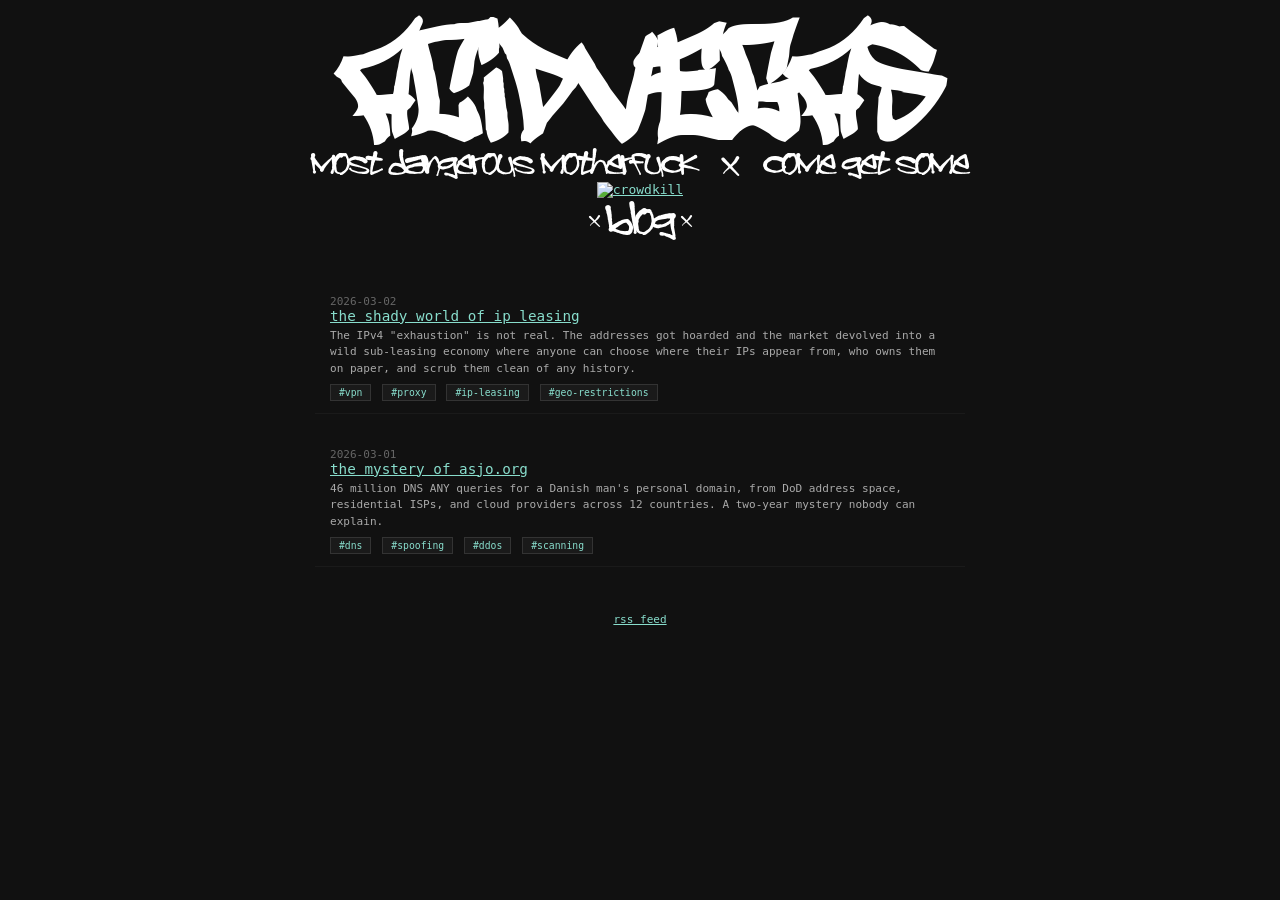
==== blog/index.html @ 224916fc "Initial commit" ====
<!doctype html>
<html lang="en">
<meta charset="utf-8">
<link rel="stylesheet" href="../style.css">
<meta name="viewport" content="width=device-width, initial-scale=1.0">
<meta name="description" content="acidvegas blog - internet anomalies, DNS research, threat intelligence, and hacking write-ups">
<meta name="author" content="acidvegas">
<meta property="og:title" content="acidvegas x blog">
<meta property="og:description" content="internet anomalies, DNS research, threat intelligence, and hacking write-ups">
<meta property="og:type" content="website">
<meta property="og:url" content="https://acid.vegas/blog/">
<link rel="alternate" type="application/rss+xml" title="acidvegas blog" href="/blog/feed.xml">
<title>acidvegas x blog</title>
<style>
	.post{text-align:left;max-width:650px;margin:1.5em auto;padding:12px 15px;border-bottom:1px solid #1a1a1a;box-sizing:border-box;}
	.post .date{color:#666;font-size:0.85em;}
	.post .title{font-size:1.1em;}
	.post .summary{color:#aaa;font-size:0.85em;line-height:1.5;margin:4px 0;}
	.post .tags a{display:inline-block;background:#1a1a1a;border:1px solid #333;padding:2px 8px;margin:3px 3px 0 0;font-size:0.75em;text-decoration:none;color:#8dc;}
	.post .tags a:hover{border-color:#8dc;}
	@media(max-width:600px){
		.post{padding:12px 10px;margin:1em auto;}
		.post .title{font-size:1em;}
	}
</style>
<center>
<br><a href="/"><img src="../i/acidvegas.png" alt="acidvegas"></a>
<br><img src="../i/mostdangerous.png" alt="most dangerous">
<br><a href="../hardcore.wav"><img src="../i/crowdkill.gif" alt="crowdkill"></a>
<table>
	<tr>
		<td><img src="../i/x.png" alt="x"></td>
		<td><img src="../i/blog.png" alt="blog"></td>
		<td><img src="../i/x.png" alt="x"></td>
	</tr>
</table>
<br>
<div class="post">
	<span class="date">2026-03-02</span><br>
	<a class="title" href="the-shady-world-of-ip-leasing/">the shady world of ip leasing</a>
	<p class="summary">The IPv4 "exhaustion" is not real. The addresses got hoarded and the market devolved into a wild sub-leasing economy where anyone can choose where their IPs appear from, who owns them on paper, and scrub them clean of any history.</p>
	<div class="tags">
		<a href="#">#vpn</a>
		<a href="#">#proxy</a>
		<a href="#">#ip-leasing</a>
		<a href="#">#geo-restrictions</a>
	</div>
</div>
<div class="post">
	<span class="date">2026-03-01</span><br>
	<a class="title" href="the-mystery-of-asjo-org/">the mystery of asjo.org</a>
	<p class="summary">46 million DNS ANY queries for a Danish man's personal domain, from DoD address space, residential ISPs, and cloud providers across 12 countries. A two-year mystery nobody can explain.</p>
	<div class="tags">
		<a href="#">#dns</a>
		<a href="#">#spoofing</a>
		<a href="#">#ddos</a>
		<a href="#">#scanning</a>
	</div>
</div>
<br>
<p style="font-size:0.85em;"><a href="feed.xml">rss feed</a></p>
</center>
---- style.css ----
a{color:#8dc}
a:hover{color:#8cd}
html{overflow-x:hidden;}
body{background-color:#111;color:#fff;font-family:monospace;margin:0;padding:0 15px;box-sizing:border-box;}
img{max-width:100%;height:auto;}
table{max-width:100%;}
center{padding:0 5px;}
#nav td{padding:0 2px;}
#nav img{max-width:100%;height:auto;}
@media(max-width:600px){
	body{padding:0 10px;}
	#nav td{padding:0 1px;}
	#nav img{max-height:28px;width:auto;}
}
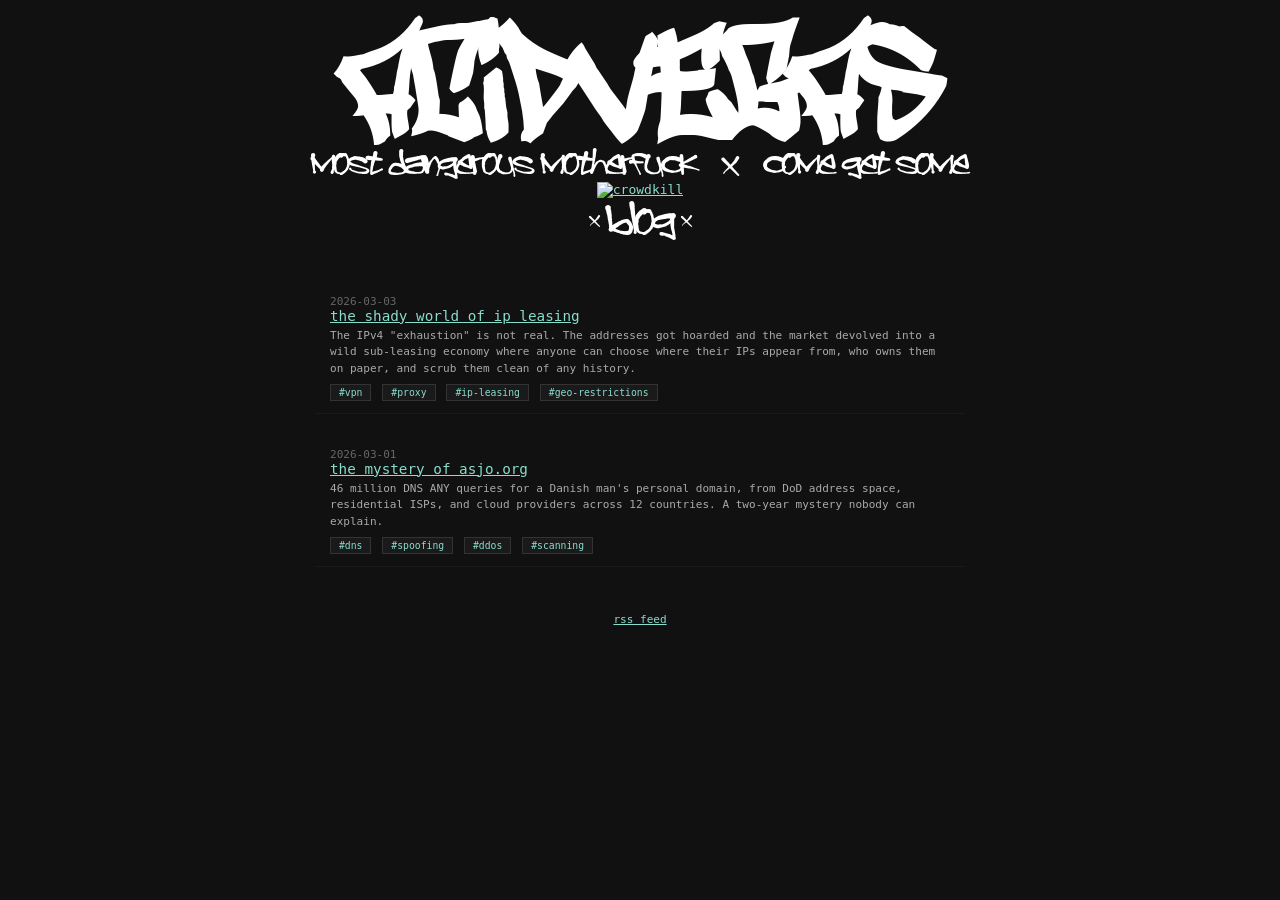
==== commit 519625bc: "updated" ====
--- a/blog/index.html
+++ b/blog/index.html
@@ -36,7 +36,7 @@
 </table>
 <br>
 <div class="post">
-	<span class="date">2026-03-02</span><br>
+	<span class="date">2026-03-03</span><br>
 	<a class="title" href="the-shady-world-of-ip-leasing/">the shady world of ip leasing</a>
 	<p class="summary">The IPv4 "exhaustion" is not real. The addresses got hoarded and the market devolved into a wild sub-leasing economy where anyone can choose where their IPs appear from, who owns them on paper, and scrub them clean of any history.</p>
 	<div class="tags">
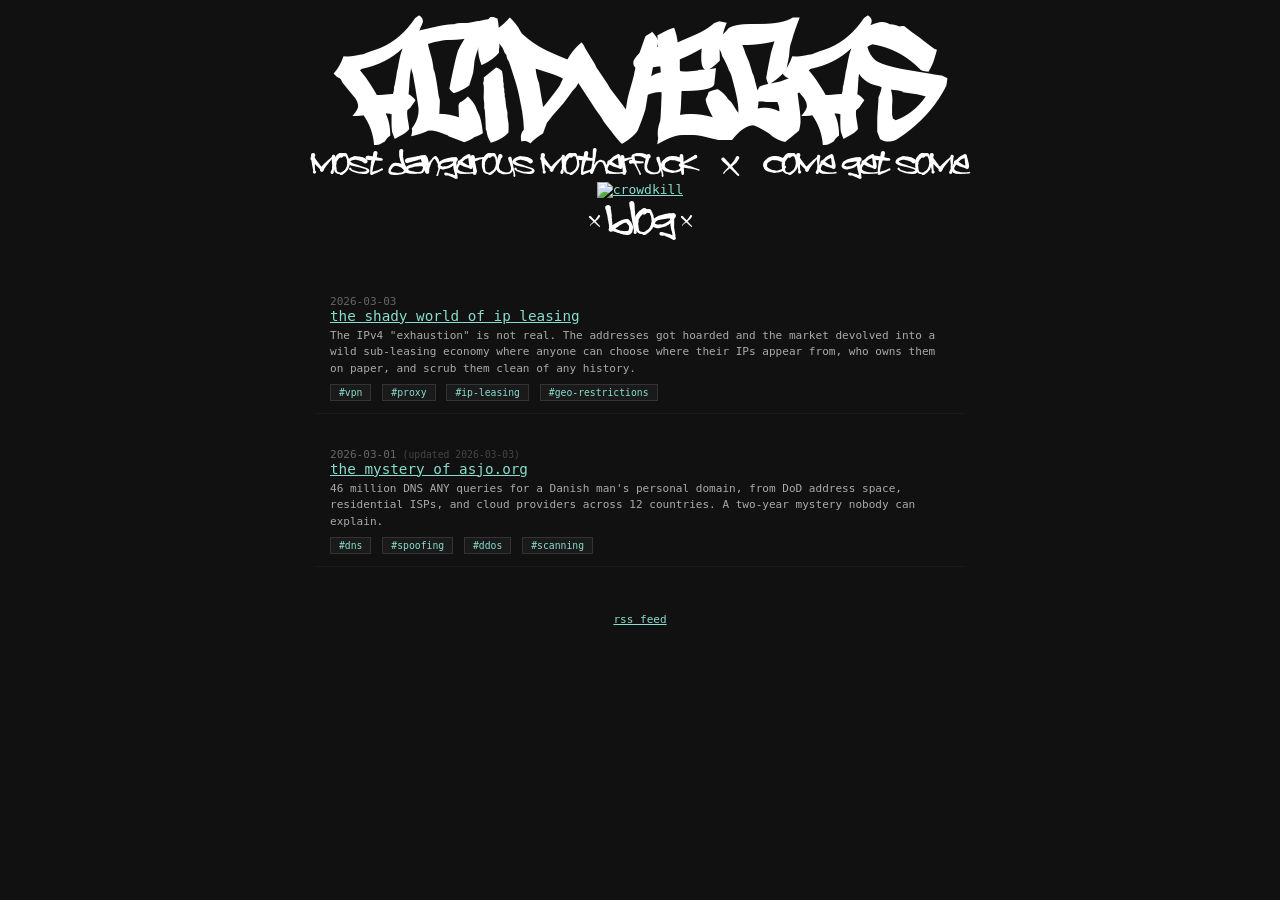
==== commit bbf7677d: "added updated dates" ====
--- a/blog/index.html
+++ b/blog/index.html
@@ -14,6 +14,7 @@
 <style>
 	.post{text-align:left;max-width:650px;margin:1.5em auto;padding:12px 15px;border-bottom:1px solid #1a1a1a;box-sizing:border-box;}
 	.post .date{color:#666;font-size:0.85em;}
+	.post .updated{color:#444;font-size:0.75em;margin-left:6px;}
 	.post .title{font-size:1.1em;}
 	.post .summary{color:#aaa;font-size:0.85em;line-height:1.5;margin:4px 0;}
 	.post .tags a{display:inline-block;background:#1a1a1a;border:1px solid #333;padding:2px 8px;margin:3px 3px 0 0;font-size:0.75em;text-decoration:none;color:#8dc;}
@@ -47,7 +48,7 @@
 	</div>
 </div>
 <div class="post">
-	<span class="date">2026-03-01</span><br>
+	<span class="date">2026-03-01</span><span class="updated">(updated 2026-03-03)</span><br>
 	<a class="title" href="the-mystery-of-asjo-org/">the mystery of asjo.org</a>
 	<p class="summary">46 million DNS ANY queries for a Danish man's personal domain, from DoD address space, residential ISPs, and cloud providers across 12 countries. A two-year mystery nobody can explain.</p>
 	<div class="tags">
